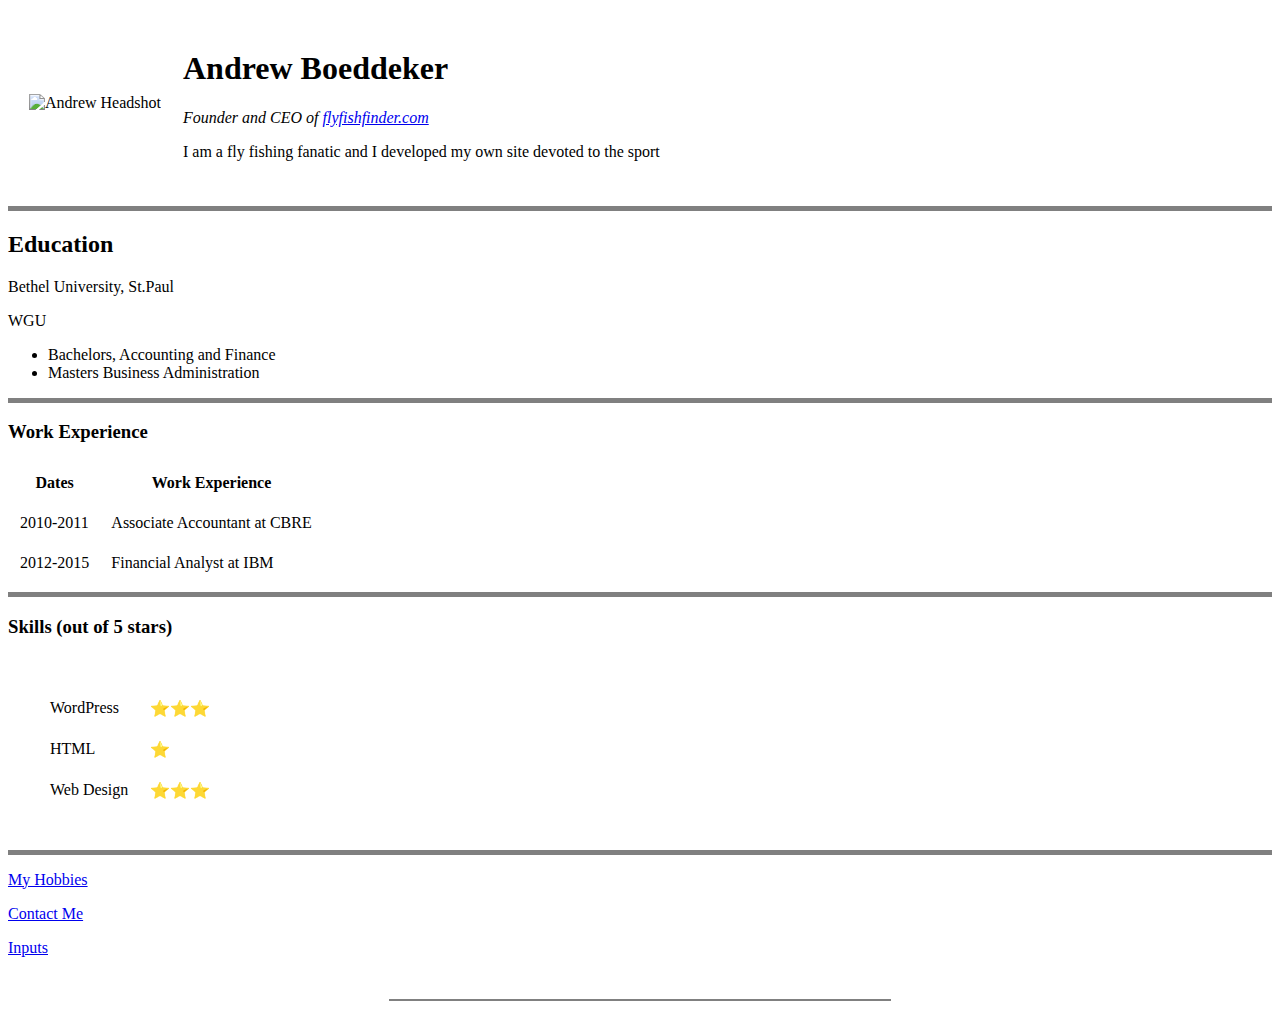
==== index.html @ 1356846a "Added initial cv website files" ====
<!DOCTYPE html>
<html lang="en" dir="ltr">

<head>
  <meta charset="utf-8">
  <title>Andrew's Personal Site</title>
</head>

<body>
  <table cellspacing="20">
    <tr>
      <td><img src="https://athletics.bethel.edu/images/2009/10/13/AndrewBoeddeker.jpg?width=300" alt="Andrew Headshot"></td>
      <td>
        <h1>Andrew Boeddeker</h1>
        <p><em>Founder and CEO of <a href="https://flyfishfinder.com">flyfishfinder.com</a></em></p>
        <p>I am a fly fishing fanatic and I developed my own site devoted to the sport</p>
      </td>
    </tr>
  </table>

  <hr size='5' noshade>
  <h2>Education</h2>
  <p>Bethel University, St.Paul</p>
  <p>WGU</p>
  <ul>
    <li>Bachelors, Accounting and Finance</li>
    <li>Masters Business Administration</li>
  </ul>
  <hr size='5' noshade>
  <h3>Work Experience</h3>
  <table cellpadding="10">
    <thead>
      <tr>
        <th>Dates</th>
        <th>Work Experience</th>
      </tr>
    </thead>
    <tbody>
      <tr>
        <td>2010-2011</td>
        <td>Associate Accountant at CBRE</td>
      </tr>
      <tr>
        <td>2012-2015</td>
        <td>Financial Analyst at IBM</td>
      </tr>
  </table>
  <hr size=5 noshade>
  <h3>Skills (out of 5 stars)</h3>

  <table cellspacing="20">

    <tr>
      <td>
        <table cellspacing="20">
          <tr>
            <td>WordPress</td>
            <td>⭐⭐⭐ </td>
          </tr>
          <tr>
            <td>HTML</td>
            <td>⭐</td>
          </tr>
          <tr>
            <td>Web Design</td>
            <td>⭐⭐⭐</td>
          </tr>
        </table>
      </td>

    </tr>
  </table>



  </tbody>



  </table>
  <hr size=5 noshade>

  <p><a href="hobbies.html">My Hobbies</a></p>
  <p><a href="contactme.html">Contact Me</a></p>
  <p><a href="inputs.html">Inputs</a></p>
  <br>
<hr width="500" noshade>

</body>


</html>
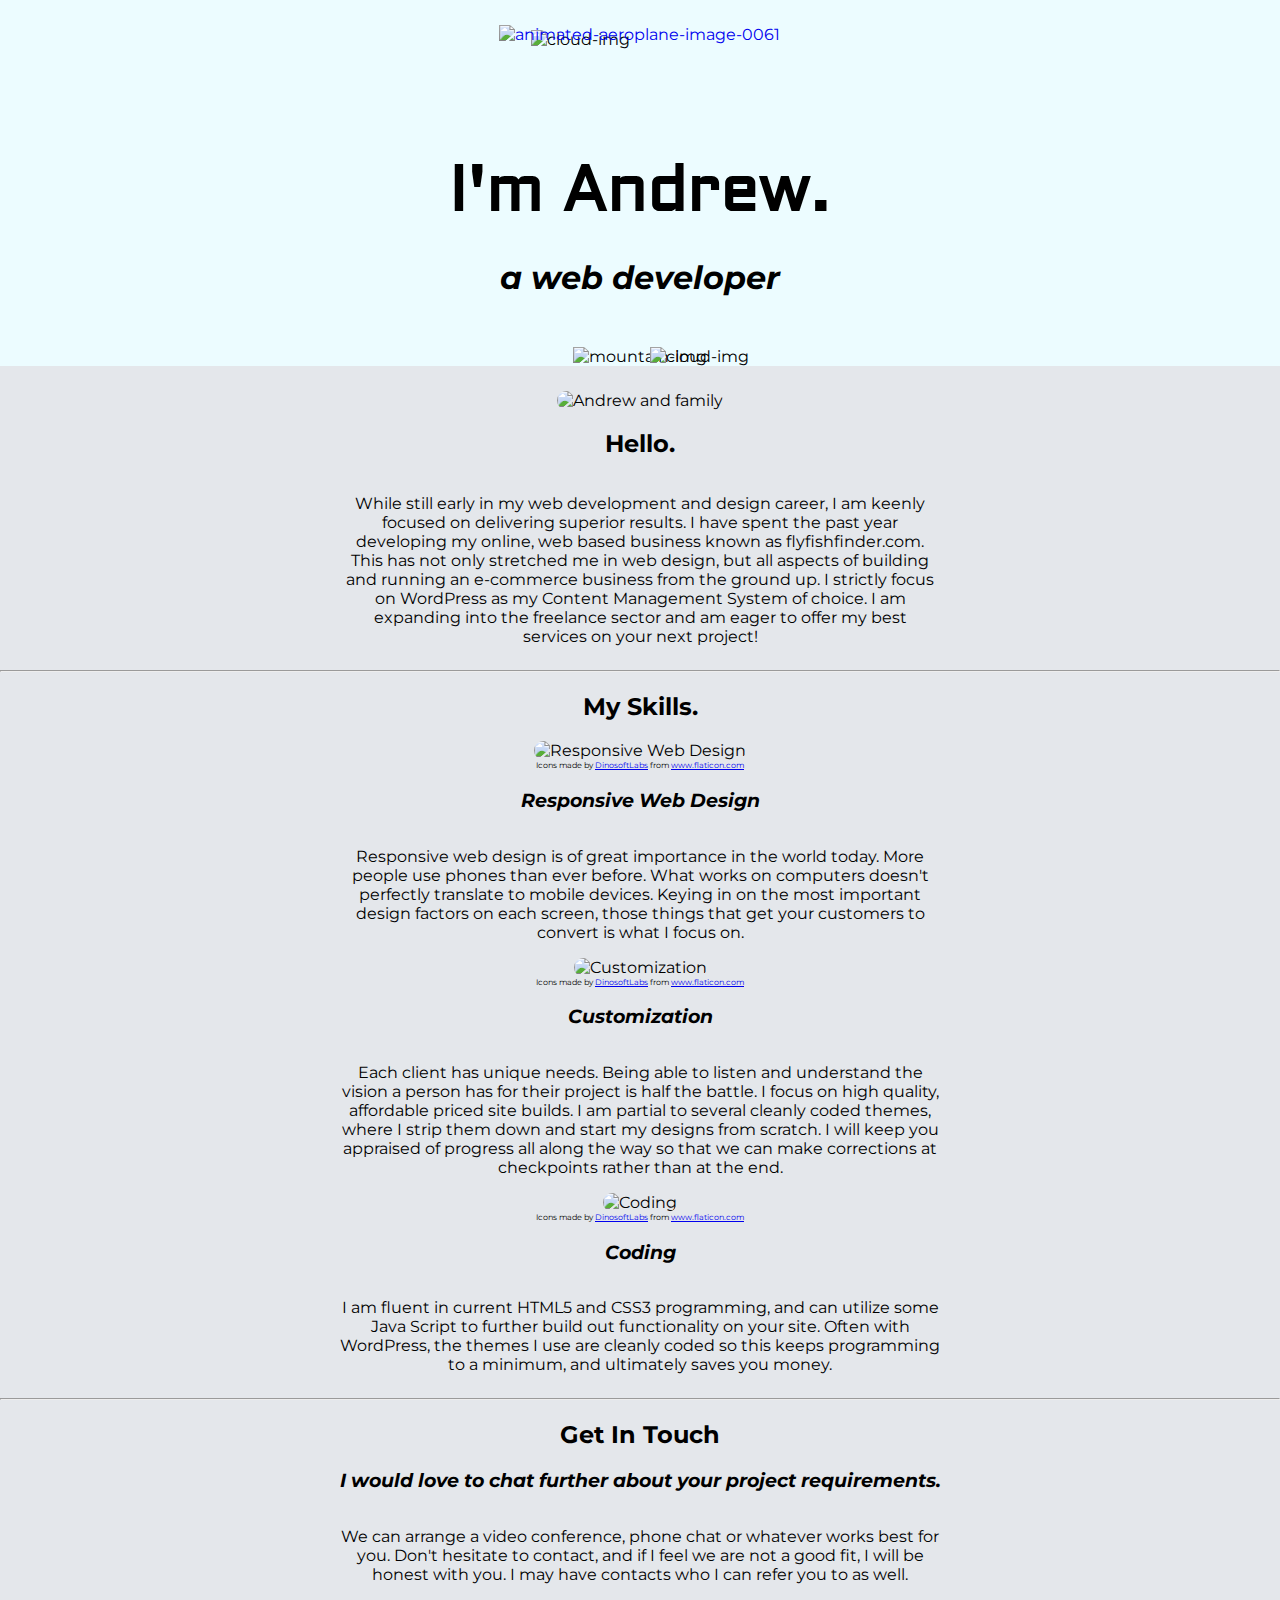
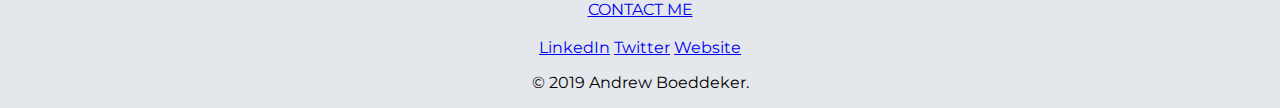
==== commit 021baab8: "Adding files to my Web Developer Personal Site" ====
--- a/index.html
+++ b/index.html
@@ -3,90 +3,77 @@
 
 <head>
   <meta charset="utf-8">
-  <title>Andrew's Personal Site</title>
+  <title>Andrew Boeddeker</title>
+  <link rel="stylesheet" href="styles.css">
+  <link href="https://fonts.googleapis.com/css?family=Aldrich|Marck+Script|Montserrat&display=swap" rel="stylesheet">
 </head>
 
 <body>
-  <table cellspacing="20">
-    <tr>
-      <td><img src="https://athletics.bethel.edu/images/2009/10/13/AndrewBoeddeker.jpg?width=300" alt="Andrew Headshot"></td>
-      <td>
-        <h1>Andrew Boeddeker</h1>
-        <p><em>Founder and CEO of <a href="https://flyfishfinder.com">flyfishfinder.com</a></em></p>
-        <p>I am a fly fishing fanatic and I developed my own site devoted to the sport</p>
-      </td>
-    </tr>
-  </table>
 
-  <hr size='5' noshade>
-  <h2>Education</h2>
-  <p>Bethel University, St.Paul</p>
-  <p>WGU</p>
-  <ul>
-    <li>Bachelors, Accounting and Finance</li>
-    <li>Masters Business Administration</li>
-  </ul>
-  <hr size='5' noshade>
-  <h3>Work Experience</h3>
-  <table cellpadding="10">
-    <thead>
-      <tr>
-        <th>Dates</th>
-        <th>Work Experience</th>
-      </tr>
-    </thead>
-    <tbody>
-      <tr>
-        <td>2010-2011</td>
-        <td>Associate Accountant at CBRE</td>
-      </tr>
-      <tr>
-        <td>2012-2015</td>
-        <td>Financial Analyst at IBM</td>
-      </tr>
-  </table>
-  <hr size=5 noshade>
-  <h3>Skills (out of 5 stars)</h3>
+  <div class="top-container">
+<img class="top-cloud" src="images/cloud.png" alt="cloud-img">
+    <h1>I'm Andrew.</h1>
+    <h2 class="web-developer">a web developer</h2>
+    <img class="bottom-cloud" src="images/cloud.png" alt="cloud-img">
+    <img class="mountain" src="images/mountain.png" alt="mountain-img">
+    <a href="https://www.animatedimages.org/cat-airplanes-71.htm"><img class="airplane" src="https://www.animatedimages.org/data/media/71/animated-aeroplane-image-0061.gif" border="0" alt="animated-aeroplane-image-0061" /></a>
 
-  <table cellspacing="20">
+  </div>
 
-    <tr>
-      <td>
-        <table cellspacing="20">
-          <tr>
-            <td>WordPress</td>
-            <td>⭐⭐⭐ </td>
-          </tr>
-          <tr>
-            <td>HTML</td>
-            <td>⭐</td>
-          </tr>
-          <tr>
-            <td>Web Design</td>
-            <td>⭐⭐⭐</td>
-          </tr>
-        </table>
-      </td>
-
-    </tr>
-  </table>
+  <div class="middle-container">
+    <div class="profile">
+      <img class="family" src="images/family.png" alt="Andrew and family">
+      <h2>Hello.</h2>
+      <p class="text-1">
+        While still early in my web development and design career, I am keenly focused on delivering superior results. I have spent the past year developing my
+        online, web based business known as flyfishfinder.com. This has not only stretched me in web design, but all aspects of building and running an e-commerce
+        business from the ground up. I strictly focus on WordPress as my Content Management System of choice. I am expanding into the freelance sector and am eager
+        to offer my best services on your next project!
+      </p>
+    </div>
+    <hr>
+    <div class="skills">
+      <h2>My Skills.</h2>
+      <div class="skill-row">
+        <img class="responsive" src="images/responsive.png" alt="Responsive Web Design">
+        <div class="thanks">Icons made by <a href="https://www.flaticon.com/authors/dinosoftlabs" title="DinosoftLabs">DinosoftLabs</a> from <a href="https://www.flaticon.com/" title="Flaticon">www.flaticon.com</a></div>
+        <h3>Responsive Web Design</h3>
+        <p>Responsive web design is of great importance in the world today. More people use phones than ever before. What works on computers doesn't perfectly translate
+          to mobile devices. Keying in on the most important design factors on each screen, those things that get your customers to convert is what I focus on.</p>
+      </div>
+      <div class="skill-row">
+        <img class="customization" src="images/customization.png" alt="Customization">
+        <div class="thanks">Icons made by <a href="https://www.flaticon.com/authors/dinosoftlabs" title="DinosoftLabs">DinosoftLabs</a> from <a href="https://www.flaticon.com/" title="Flaticon">www.flaticon.com</a></div>
+        <h3>Customization</h3>
+        <p>Each client has unique needs. Being able to listen and understand the vision a person has for their project is half the battle. I focus on high quality, affordable priced site builds.
+          I am partial to several cleanly coded themes, where I strip them down and start my designs from scratch. I will keep you appraised of progress all along the way so that we can
+      make corrections at checkpoints rather than at the end.</p>
+      </div>
+      <div class="skill-row">
+        <img class="coding" src="images/coding.png" alt="Coding">
+        <div class="thanks">Icons made by <a href="https://www.flaticon.com/authors/dinosoftlabs" title="DinosoftLabs">DinosoftLabs</a> from <a href="https://www.flaticon.com/" title="Flaticon">www.flaticon.com</a></div>
+        <h3>Coding</h3>
+        <p>I am fluent in current HTML5 and CSS3 programming, and can utilize some Java Script to further build out functionality on your site. Often with WordPress, the themes I use are cleanly coded so this keeps programming to a minimum, and ultimately saves you money.</p>
+      </div>
+    </div>
+    <hr>
+    <div class="contact-me">
+      <h2>Get In Touch</h2>
+      <h3>I would love to chat further about your project requirements.</h3>
+      <p>We can arrange a video conference, phone chat or whatever works best for you. Don't hesitate to contact, and if I feel we are not a good fit, I will be honest with you. I may have contacts who I can refer you to as well.</p>
+      <a class="btn" href="mailto:andrewboeddeker@gmail.com"><br>CONTACT ME</a><br><br>
+    </div>
+  </div>
 
 
+  <div class="bottom-container">
+    <a class="footer-link" href="https://www.linkedin.com/">LinkedIn</a>
+    <a class="footer-link" href="https://twitter.com/">Twitter</a>
+    <a class="footer-link" href="https://www.appbrewery.co/">Website</a><br>
+    <p>© 2019 Andrew Boeddeker.</p>
+  </div>
 
-  </tbody>
-
-
-
-  </table>
-  <hr size=5 noshade>
-
-  <p><a href="hobbies.html">My Hobbies</a></p>
-  <p><a href="contactme.html">Contact Me</a></p>
-  <p><a href="inputs.html">Inputs</a></p>
-  <br>
-<hr width="500" noshade>
 
 </body>
 
-
 </html>
--- a/styles.css
+++ b/styles.css
@@ -0,0 +1,93 @@
+body {
+  margin: 0;
+  text-align: center;
+  font-family: 'Montserrat', sans-serif;
+}
+
+h1 {
+  margin: 50px auto 0 auto;
+  font-size: 4rem;
+  font-family: 'Aldrich', sans-serif;
+}
+h3{
+  font-style: italic;
+}
+p{
+  max-width: 600px;
+  display: inline-block;
+}
+
+.top-container {
+  background-color: #ecfcff;
+  position: relative;
+  padding-top: 100px;
+}
+
+.middle-container {
+  padding-top: 25px;
+background-color: #e4e7eb;
+}
+.text-1{
+  width: 600px;
+  display:inline-block;
+}
+
+.bottom-container {
+background-color: #e4e7eb;
+}
+
+.web {
+  text-decoration: underline;
+  display: inline;
+  background-color: red;
+}
+
+.img {
+  position: relative;
+  left: 115px;
+}
+
+.bottom-cloud {
+  position: absolute;
+  left: 650px;
+}
+
+.top-cloud {
+  position: absolute;
+  right: 650px;
+  top: 30px;
+}
+.family{
+  position:relative;
+  height: 17rem;
+  width: 24rem;
+  border-radius: 255px;
+}
+.responsive{
+  position: relative;
+  border-radius: 255px;
+  width: 15%;
+}
+.thanks{
+  font-size: 8px;
+}
+.web-developer{
+  font-size: 2.0rem;
+  font-style: italic;
+  margin-bottom: 50px;
+}
+.coding{
+  position: relative;
+  border-radius: 255px;
+  width: 15%;
+}
+.customization{
+  position: relative;
+  border-radius: 255px;
+  width: 15%;
+}
+.airplane{
+  position: absolute;
+  top: 25px;
+  right: 500px;
+}
